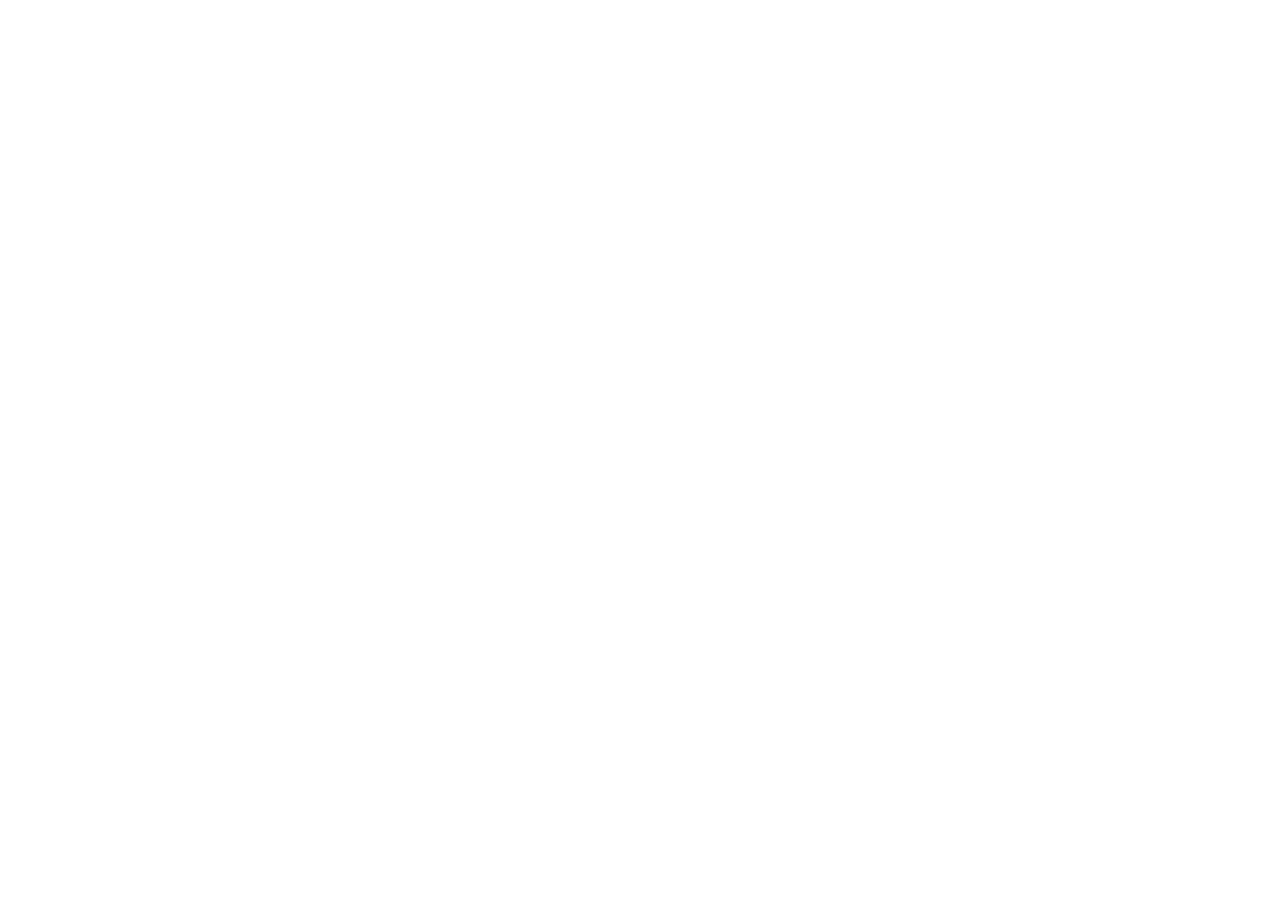
==== Homework 4/index.html @ 801f1993 "assignment" ====
<!DOCTYPE html>
<html lang="en">
<head>
    <meta charset="UTF-8">
    <meta name="viewport" content="width=device-width, initial-scale=1.0">
    <title>Document</title>
</head>
<body>
    <script src="script.js"></script>
</body>
</html>
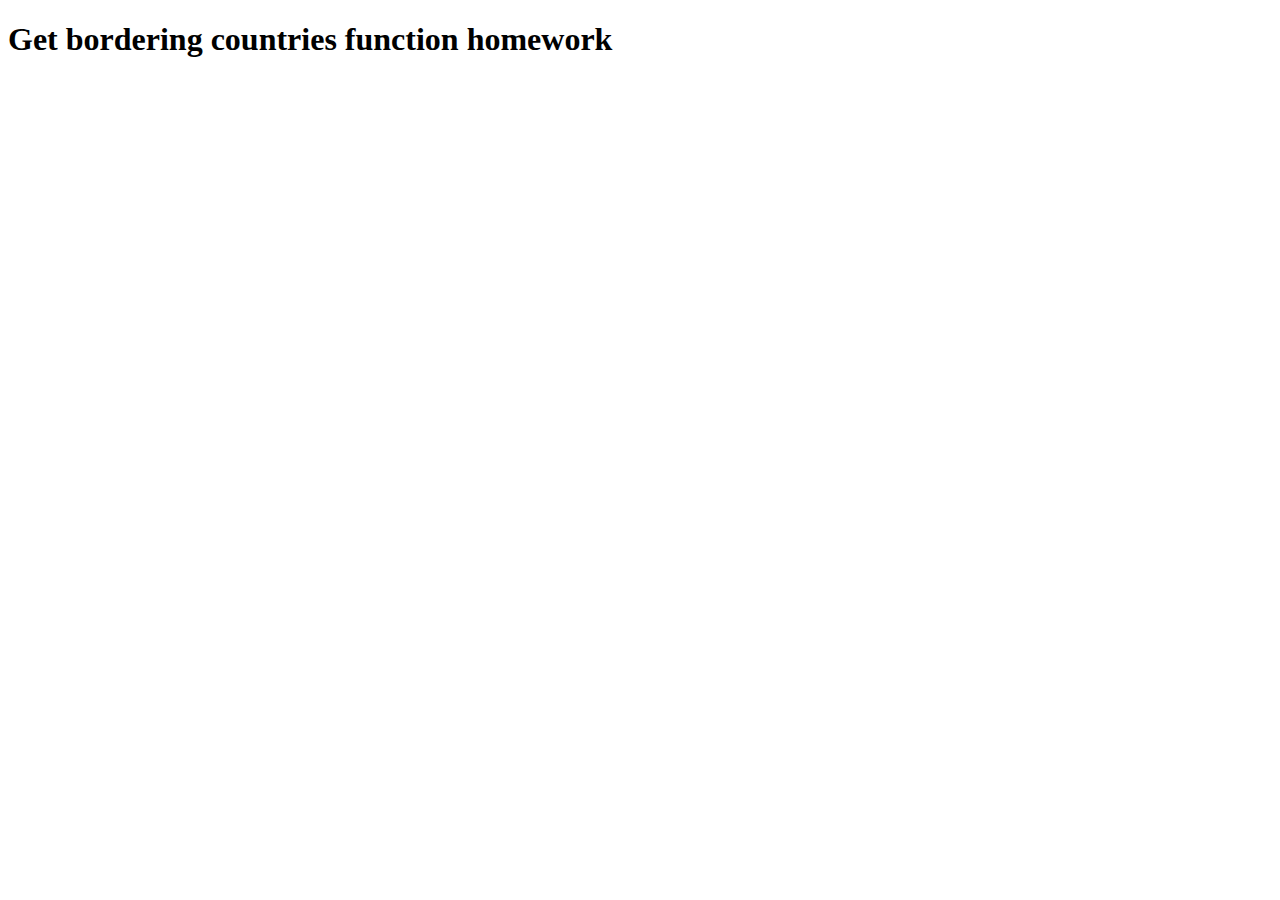
==== commit 530c78a8: "upload" ====
--- a/Homework 4/index.html
+++ b/Homework 4/index.html
@@ -3,9 +3,10 @@
 <head>
     <meta charset="UTF-8">
     <meta name="viewport" content="width=device-width, initial-scale=1.0">
-    <title>Document</title>
+    <title>Get bordering countries function homework</title>
 </head>
 <body>
+    <h1>Get bordering countries function homework</h1>
     <script src="script.js"></script>
 </body>
 </html>